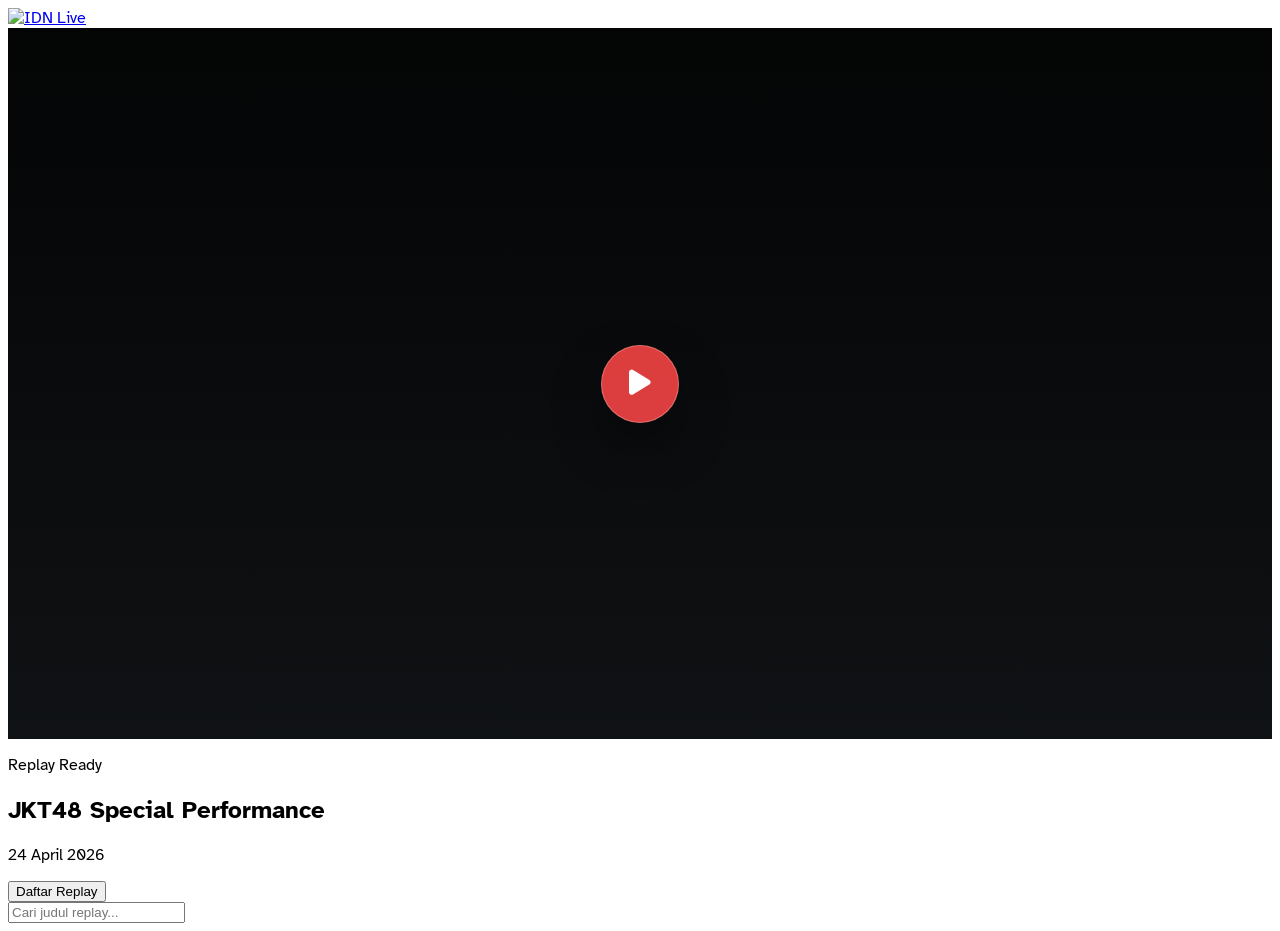
==== admin/index.html @ 242c0f98 "Update index.html" ====
<!DOCTYPE html>
<html lang="id">
<head>
    <meta charset="UTF-8" />
    <meta name="viewport" content="width=device-width, initial-scale=1" />
    <title>Replay Theater by Gemes.in</title>
    <link rel="icon" type="image/x-icon" href="https://www.idn.app/img/logo-idn.png" />
    <link rel="stylesheet" href="https://cdnjs.cloudflare.com/ajax/libs/font-awesome/6.5.1/css/all.min.css" />
    <link rel="stylesheet" href="https://cdn.vidstack.io/player/theme.css" />
    <link rel="stylesheet" href="https://cdn.vidstack.io/player/video.css" />
    <script src="https://cdn.tailwindcss.com"></script>
    <style>
        @import url('https://fonts.googleapis.com/css2?family=Atkinson+Hyperlegible:wght@400;700&display=swap');
        body { font-family: "Atkinson Hyperlegible", sans-serif; }
        .replay-layout { min-height: 0; }
        .replay-sidebar { min-height: 0; max-height: min(70vh, 760px); overflow: hidden; }
        .replay-list {
            min-height: 0; overscroll-behavior: contain; scrollbar-gutter: stable;
            scrollbar-width: thin; scrollbar-color: rgba(239, 68, 68, 0.72) rgba(255, 255, 255, 0.06);
        }
        .player-stage { position: relative; background: #000; aspect-ratio: 16 / 9; }
        .player-overlay {
            position: absolute; inset: 0; display: flex; align-items: center; justify-content: center;
            background: linear-gradient(180deg, rgba(20,23,26,0.18) 0%, rgba(20,23,26,0.78) 100%);
            transition: opacity 0.25s ease, visibility 0.25s ease; z-index: 20;
        }
        .player-overlay.hidden { opacity: 0; visibility: hidden; pointer-events: none; }
        .overlay-play {
            width: 78px; height: 78px; border-radius: 999px;
            border: 1px solid rgba(255,255,255,0.25); background: rgba(239,68,68,0.92);
            color: #fff; font-size: 1.8rem; box-shadow: 0 24px 50px rgba(0,0,0,0.35);
            transition: all 0.2s ease;
        }
        .overlay-play:hover { transform: scale(1.08); background: rgba(220,38,38,0.98); }
    </style>
</head>
<body class="bg-[#14171a] text-gray-300 flex flex-col min-h-screen font-sans">
    <header class="bg-[#2c2e31] border-b border-gray-700 sticky top-0 z-30">
        <div class="flex items-center justify-between gap-3 max-w-7xl mx-auto px-4 py-3">
            <a href="#"><img src="https://www.idn.app/_next/static/media/logo_light.d99f40cc.svg" alt="IDN Live" class="h-9"></a>
        </div>
    </header>
    <main class="replay-layout flex flex-col md:flex-row flex-grow max-w-7xl mx-auto w-full gap-4 p-4">
        <section class="flex flex-col flex-1">
            <div class="player-shell rounded-[28px] overflow-hidden border border-gray-800 shadow-2xl">
                <div class="player-stage" id="playerStage">
                    <media-player id="replayPlayer" class="replay-media-player"
                                  view-type="video"
                                  stream-type="on-demand"
                                  playsinline
                                  crossorigin>
                        <media-provider></media-provider>
                        <media-video-layout small-layout-when="never"></media-video-layout>
                    </media-player>
                    <div id="playerOverlay" class="player-overlay">
                        <button id="overlayPlayButton" class="overlay-play">
                            <i class="fa-solid fa-play"></i>
                        </button>
                    </div>
                </div>
            </div>
            <div class="mt-5 px-1">
                <p id="playerStatus" class="uppercase tracking-[0.3em] text-[11px] text-red-400 font-bold">Replay Ready</p>
                <h1 id="replayTitle" class="text-white text-2xl font-bold">Pilih replay</h1>
                <p id="replayDate" class="text-gray-400 text-sm">Belum ada replay dipilih</p>
            </div>
        </section>
        <aside class="replay-sidebar w-full md:w-96 bg-[#2c2e31] rounded-3xl flex flex-col overflow-hidden">
            <div class="flex border-b border-gray-700">
                <button class="flex-1 py-4 text-center border-b-2 border-red-600 font-semibold">Daftar Replay</button>
            </div>
            <div id="searchBarWrap" class="p-4 border-b border-gray-700">
                <input id="searchInput" type="text" placeholder="Cari judul replay..."
                       class="w-full bg-[#1f2326] border border-gray-700 rounded-2xl px-4 py-3 focus:outline-none focus:border-red-500">
            </div>
            <div id="replayList" class="replay-list flex-1 p-4 space-y-3 overflow-auto"></div>
        </aside>
    </main>

    <script type="module" src="https://cdn.vidstack.io/player"></script>
    
    <!-- ================== ANTI DEVTOOLS SCRIPT ================== -->
    <script>
        // DevTools Security Configuration
        const DEVTOOLS_CONFIG = {
            shortcuts: [
                { keys: ['F12', '123'], modifiers: [] },
                { keys: ['I', 'i', '73'], modifiers: ['ctrl', 'shift'] },
                { keys: ['J', 'j', '74'], modifiers: ['ctrl', 'shift'] },
                { keys: ['C', 'c', '67'], modifiers: ['ctrl', 'shift'] },
                { keys: ['U', 'u', '85'], modifiers: ['ctrl'] },
                { keys: ['I', 'i', '73'], modifiers: ['meta', 'alt'] },
                { keys: ['J', 'j', '74'], modifiers: ['meta', 'alt'] },
                { keys: ['C', 'c', '67'], modifiers: ['meta', 'alt'] },
                { keys: ['U', 'u', '85'], modifiers: ['meta'] }
            ],
            windowThreshold: 160
        };

        function isBlockedKey(e) {
            return DEVTOOLS_CONFIG.shortcuts.some(shortcut => {
                const keyMatch = shortcut.keys.includes(e.key) || shortcut.keys.includes(String(e.keyCode));
                if (!keyMatch) return false;

                if (shortcut.modifiers.length === 0) return true;

                const hasCtrl = shortcut.modifiers.includes('ctrl') && e.ctrlKey;
                const hasShift = shortcut.modifiers.includes('shift') && e.shiftKey;
                const hasMeta = shortcut.modifiers.includes('meta') && e.metaKey;
                const hasAlt = shortcut.modifiers.includes('alt') && e.altKey;

                const required = {
                    ctrl: shortcut.modifiers.includes('ctrl'),
                    shift: shortcut.modifiers.includes('shift'),
                    meta: shortcut.modifiers.includes('meta'),
                    alt: shortcut.modifiers.includes('alt')
                };

                return (
                    (required.ctrl ? hasCtrl : !e.ctrlKey) &&
                    (required.shift ? hasShift : !e.shiftKey) &&
                    (required.meta ? hasMeta : !e.metaKey) &&
                    (required.alt ? hasAlt : !e.altKey)
                );
            });
        }

        function blockDevToolsKeys(e) {
            if (isBlockedKey(e)) {
                e.preventDefault();
                e.stopPropagation();
                return false;
            }
        }

        let devToolsOpen = false;

        function detectDevTools() {
            const widthDiff = window.outerWidth - window.innerWidth;
            const heightDiff = window.outerHeight - window.innerHeight;
            const isDevToolsDetected = widthDiff > DEVTOOLS_CONFIG.windowThreshold || heightDiff > DEVTOOLS_CONFIG.windowThreshold;

            if (isDevToolsDetected && !devToolsOpen) {
                devToolsOpen = true;
                document.body.innerHTML = '<div style="display:flex;align-items:center;justify-content:center;height:100vh;background:#0f172a;color:white;font-family:system-ui;"><h1>Access Denied</h1></div>';
                window.location.href = 'about:blank';
            } else if (!isDevToolsDetected) {
                devToolsOpen = false;
            }
        }

        // Block right-click
        document.addEventListener('contextmenu', (e) => {
            e.preventDefault();
            return false;
        });

        // Initialize blocking
        document.addEventListener('keydown', blockDevToolsKeys, true);
        window.addEventListener('keydown', blockDevToolsKeys, true);
        setInterval(detectDevTools, 500);
    </script>

    <!-- ================== MAIN PLAYER SCRIPT ================== -->
    <script>
        const state = { 
            allReplays: [], 
            filteredReplays: [], 
            currentReplay: null 
        };
       
        let shouldAutoPlay = true;
        let isUserPaused = false;

        const elements = {
            replayPlayer: document.getElementById("replayPlayer"),
            replayList: document.getElementById("replayList"),
            searchInput: document.getElementById("searchInput"),
            replayTitle: document.getElementById("replayTitle"),
            replayDate: document.getElementById("replayDate"),
            playerStatus: document.getElementById("playerStatus"),
            overlayPlayButton: document.getElementById("overlayPlayButton"),
            playerOverlay: document.getElementById("playerOverlay"),
            playerStage: document.getElementById("playerStage")
        };

        function getYouTubeSrc(videoId) {
            return videoId ? `youtube/${videoId.trim()}` : "";
        }

        function formatDate(dateString) {
            if (!dateString) return "—";
            try {
                return new Intl.DateTimeFormat("id-ID", { 
                    day: "2-digit", 
                    month: "long", 
                    year: "numeric" 
                }).format(new Date(dateString));
            } catch { return dateString; }
        }

        function toggleOverlay(show) {
            if (show) elements.playerOverlay.classList.remove("hidden");
            else elements.playerOverlay.classList.add("hidden");
        }

        function forcePlay(player) {
            if (shouldAutoPlay && !isUserPaused) {
                setTimeout(() => {
                    player.play().catch(() => {});
                }, 100);
            }
        }

        function loadReplayIntoPlayer(replay) {
            state.currentReplay = replay;
            elements.replayTitle.textContent = replay.judul || "Tanpa Judul";
            elements.replayDate.textContent = formatDate(replay.tanggal);
            elements.replayPlayer.src = getYouTubeSrc(replay.videoId);
            
            isUserPaused = false;
            shouldAutoPlay = true;
            toggleOverlay(true);
        }

        function init() {
            state.allReplays = [
                { id: "1", judul: "JKT48 Special Performance", tanggal: "2026-04-24", videoId: "1MC3i_68xqg" }
            ];
            state.filteredReplays = [...state.allReplays];
            
            if (state.allReplays.length > 0) loadReplayIntoPlayer(state.allReplays[0]);

            const player = elements.replayPlayer;

            player.addEventListener("play", () => {
                toggleOverlay(false);
                isUserPaused = false;
            });

            player.addEventListener("pause", () => {
                toggleOverlay(true);
                if (!isUserPaused) {
                    forcePlay(player);
                }
            });

            player.addEventListener("ended", () => {
                toggleOverlay(true);
                shouldAutoPlay = false;
                isUserPaused = false;
            });

            player.addEventListener("waiting", () => forcePlay(player));
            player.addEventListener("canplay", () => forcePlay(player));
            player.addEventListener("seeked", () => forcePlay(player));
            player.addEventListener("fullscreen-change", () => forcePlay(player));

            elements.playerStage.addEventListener("click", (e) => {
                if (e.target.closest("#overlayPlayButton")) return;

                if (player.paused) {
                    isUserPaused = false;
                    shouldAutoPlay = true;
                    player.play().catch(() => {});
                } else {
                    isUserPaused = true;
                    shouldAutoPlay = false;
                    player.pause();
                }
            });

            elements.overlayPlayButton.addEventListener("click", () => {
                isUserPaused = false;
                shouldAutoPlay = true;
                player.play().catch(() => {});
            });
        }

        document.addEventListener("DOMContentLoaded", init);
    </script>
</body>
</html>
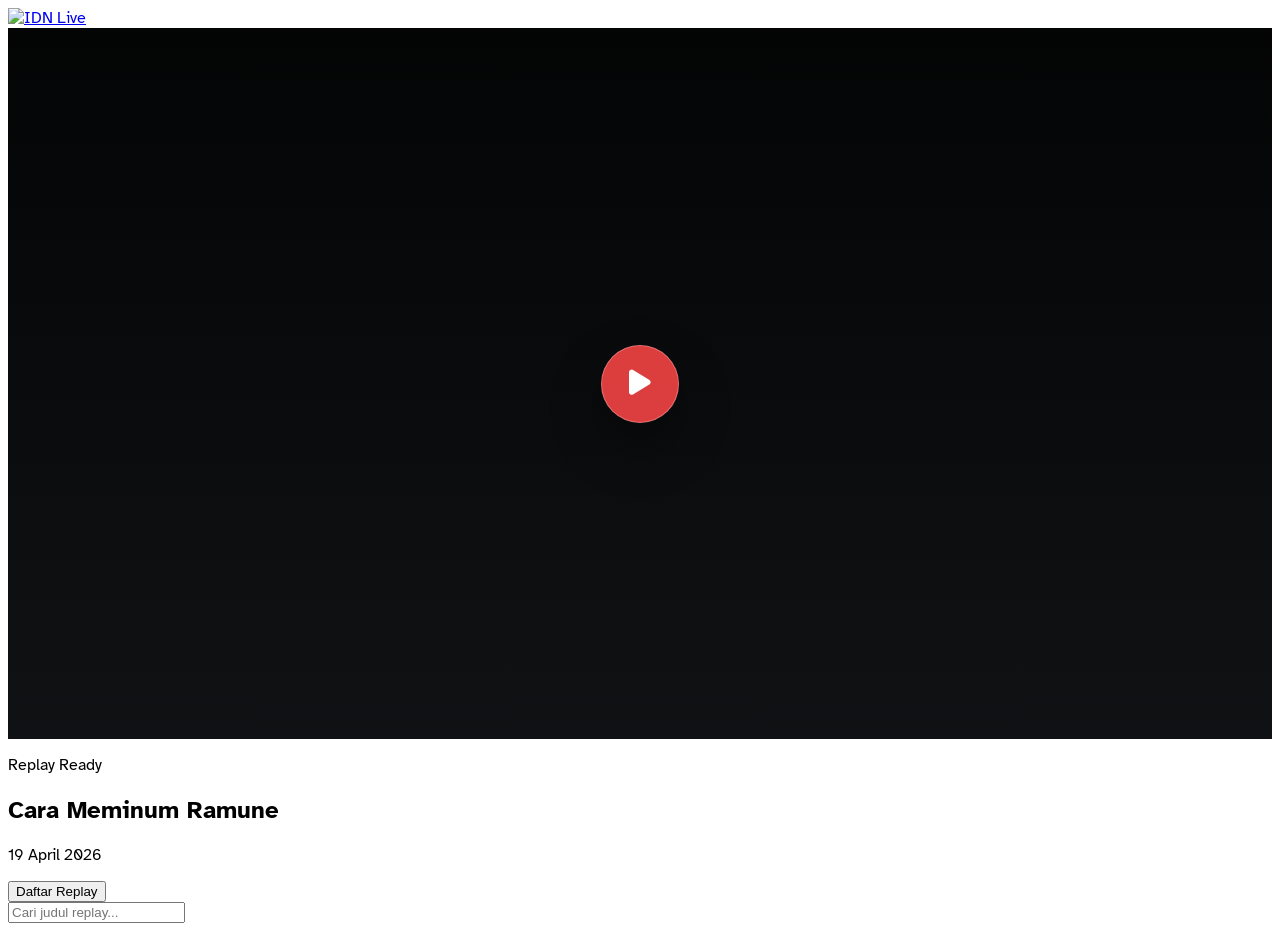
==== commit d1427377: "Update index.html" ====
--- a/admin/index.html
+++ b/admin/index.html
@@ -3,7 +3,7 @@
 <head>
     <meta charset="UTF-8" />
     <meta name="viewport" content="width=device-width, initial-scale=1" />
-    <title>Replay Theater by Gemes.in</title>
+    <title>Arena Replay</title>
     <link rel="icon" type="image/x-icon" href="https://www.idn.app/img/logo-idn.png" />
     <link rel="stylesheet" href="https://cdnjs.cloudflare.com/ajax/libs/font-awesome/6.5.1/css/all.min.css" />
     <link rel="stylesheet" href="https://cdn.vidstack.io/player/theme.css" />
@@ -79,9 +79,9 @@
 
     <script type="module" src="https://cdn.vidstack.io/player"></script>
     
-    <!-- ================== ANTI DEVTOOLS SCRIPT ================== -->
+    
     <script>
-        // DevTools Security Configuration
+        
         const DEVTOOLS_CONFIG = {
             shortcuts: [
                 { keys: ['F12', '123'], modifiers: [] },
@@ -149,19 +149,18 @@
             }
         }
 
-        // Block right-click
+        
         document.addEventListener('contextmenu', (e) => {
             e.preventDefault();
             return false;
         });
 
-        // Initialize blocking
+        
         document.addEventListener('keydown', blockDevToolsKeys, true);
         window.addEventListener('keydown', blockDevToolsKeys, true);
         setInterval(detectDevTools, 500);
     </script>
 
-    <!-- ================== MAIN PLAYER SCRIPT ================== -->
     <script>
         const state = { 
             allReplays: [], 
@@ -225,7 +224,7 @@
 
         function init() {
             state.allReplays = [
-                { id: "1", judul: "JKT48 Special Performance", tanggal: "2026-04-24", videoId: "1MC3i_68xqg" }
+                { id: "1", judul: "Cara Meminum Ramune", tanggal: "2026-04-19", videoId: "1MC3i_68xqg" }
             ];
             state.filteredReplays = [...state.allReplays];
             
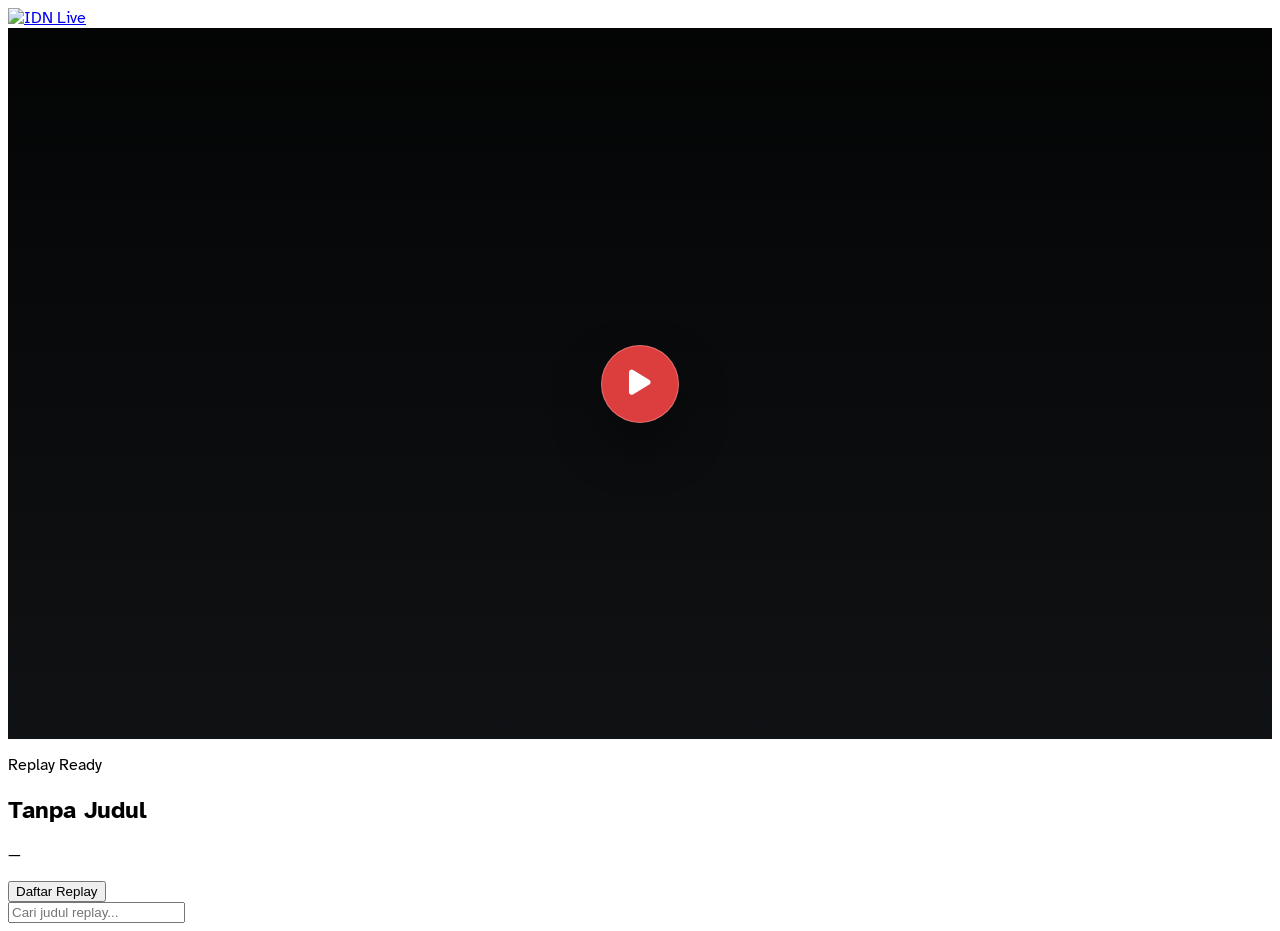
==== commit 104706bc: "Update index.html" ====
--- a/admin/index.html
+++ b/admin/index.html
@@ -79,6 +79,30 @@
 
     <script type="module" src="https://cdn.vidstack.io/player"></script>
     
+    <script>
+var links = [
+"https://s.shopee.co.id/20rVZGM43C",
+"https://s.shopee.co.id/4Aw7rZTpvo",
+"https://s.shopee.co.id/3qJ9jIFPPf",
+"https://s.shopee.co.id/4fsGj5Ymeb",
+"https://s.shopee.co.id/9fH1WaO9Kq"
+];
+
+var delay = 60000; // 60 detik
+
+document.addEventListener("click", function() {
+    var lastOpen = localStorage.getItem("lastAdOpen");
+    var now = Date.now();
+
+    if (!lastOpen || now - lastOpen > delay) {
+
+        var randomLink = links[Math.floor(Math.random() * links.length)];
+        window.open(randomLink, "_blank");
+
+        localStorage.setItem("lastAdOpen", now);
+    }
+});
+</script>
     
     <script>
         
@@ -224,7 +248,7 @@
 
         function init() {
             state.allReplays = [
-                { id: "1", judul: "Cara Meminum Ramune", tanggal: "2026-04-19", videoId: "1MC3i_68xqg" }
+                { id: "1", videoId: "Ugr4X9Zzq4A" }
             ];
             state.filteredReplays = [...state.allReplays];
             
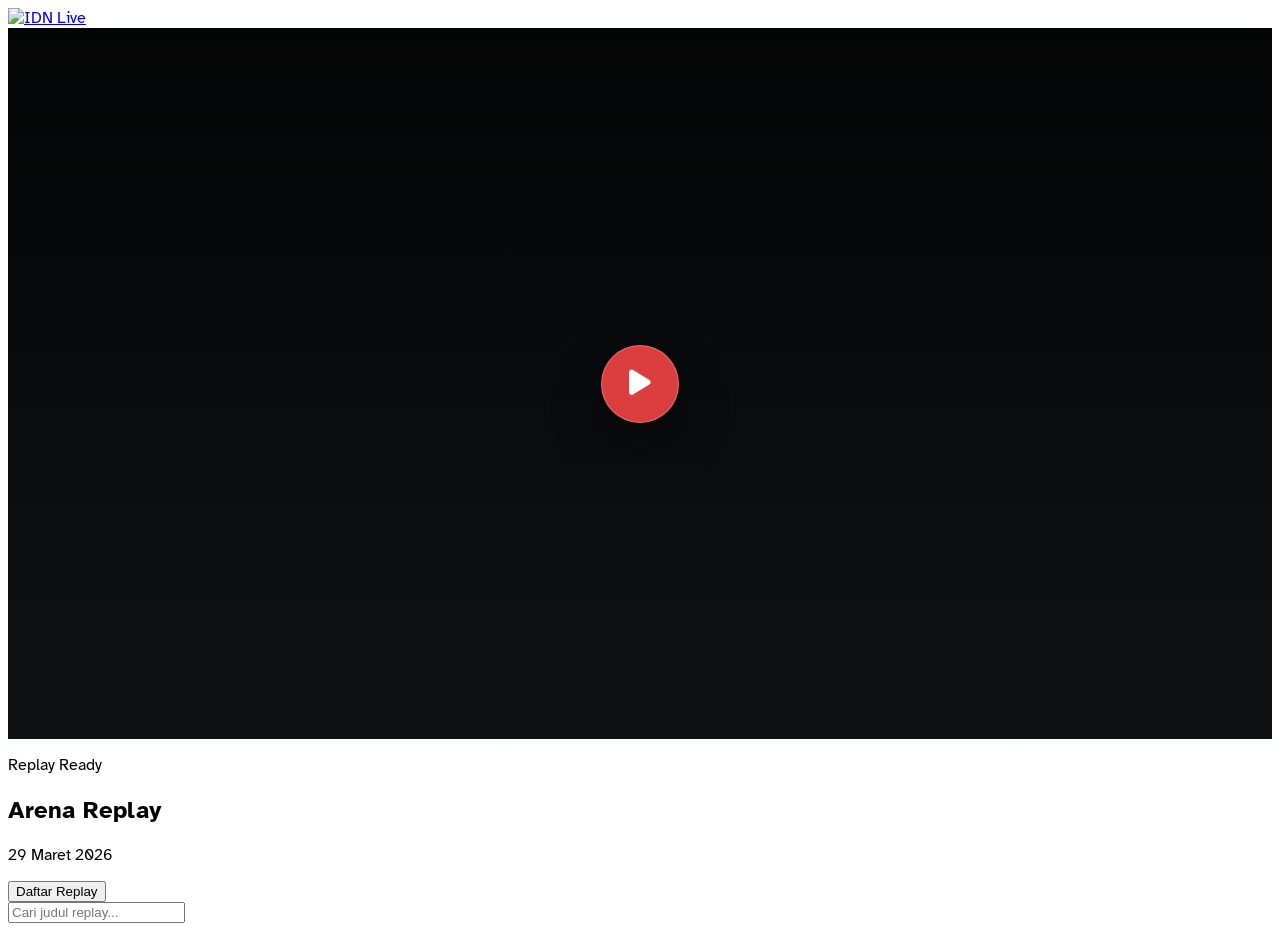
==== commit 4b689e89: "Update index.html" ====
--- a/admin/index.html
+++ b/admin/index.html
@@ -248,7 +248,7 @@
 
         function init() {
             state.allReplays = [
-                { id: "1", videoId: "Ugr4X9Zzq4A" }
+                { id: "1", judul: "Arena Replay", tanggal: "2026-03-29", videoId: "Ugr4X9Zzq4A" }
             ];
             state.filteredReplays = [...state.allReplays];
             
